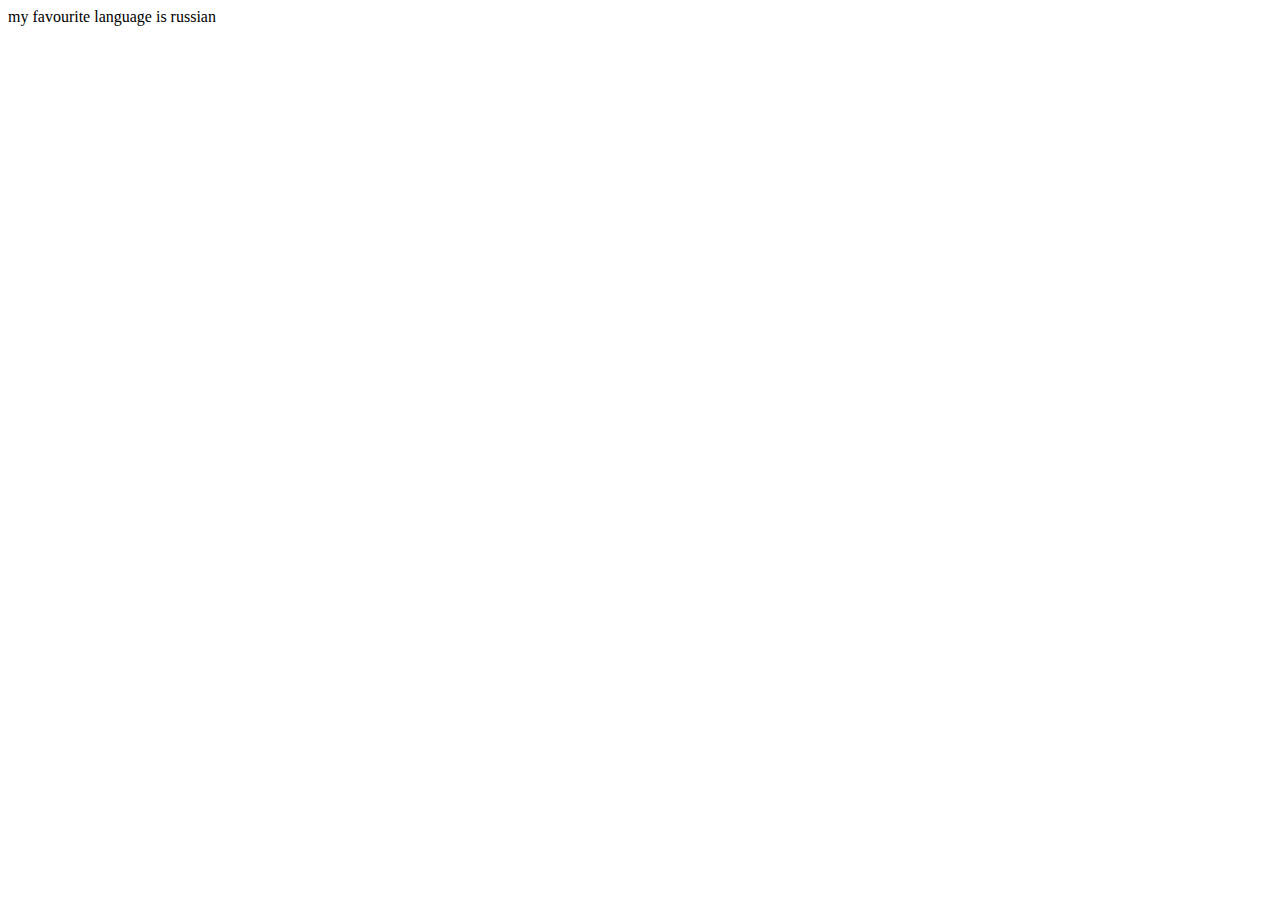
==== MERLIN.html @ 44603f54 "New commit 18:00" ====
<!DOCTYPE html>
    <html lang="en">
    <head>
        <meta charset="UTF-8">
        <meta name="viewport" content="width=device-width, initial-scale=1.0">
        <title>Document</title>
    </head>
    <body>
        my favourite language is russian 
    </body>
    </html>
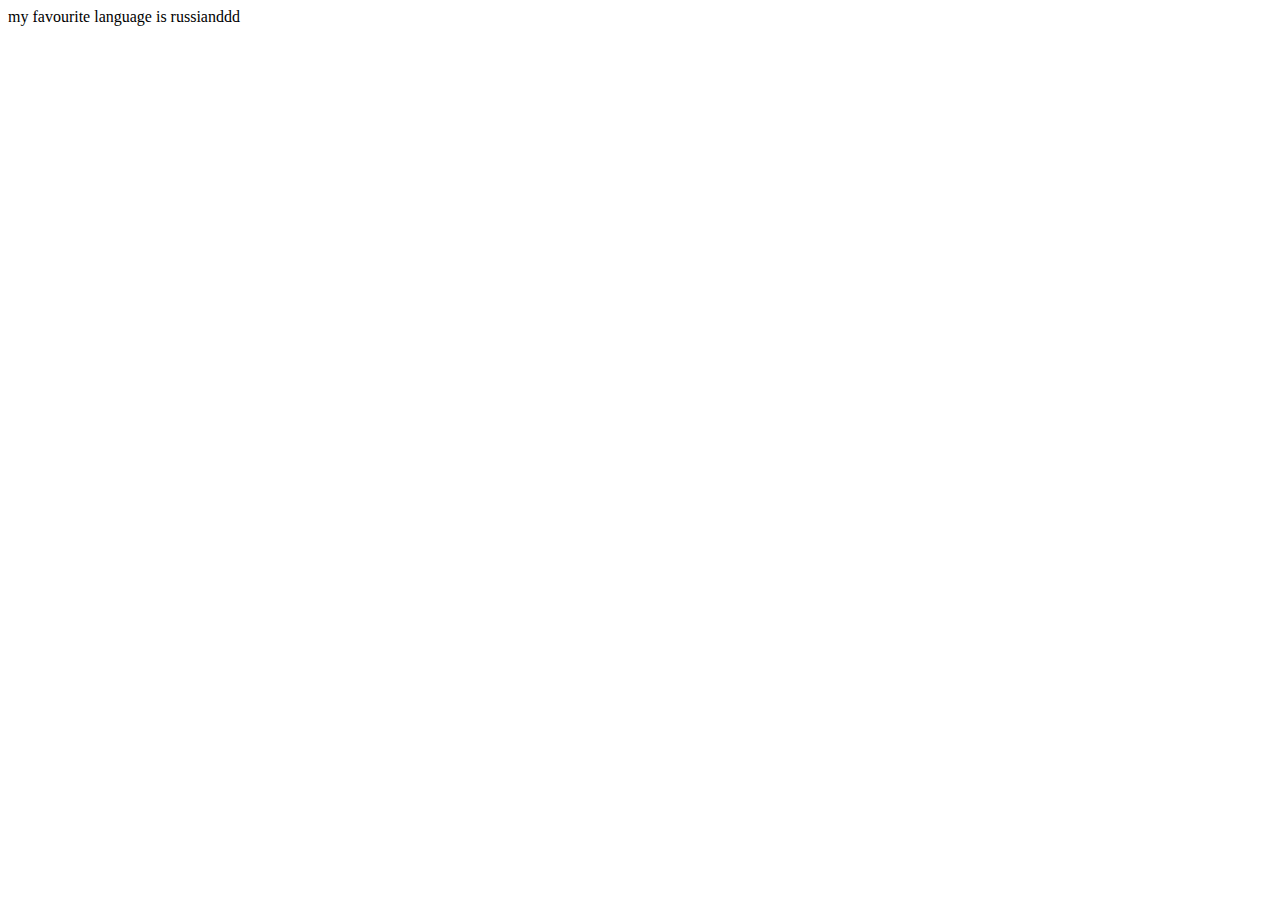
==== commit a5b9c2bd: "MAN" ====
--- a/MERLIN.html
+++ b/MERLIN.html
@@ -6,6 +6,6 @@
         <title>Document</title>
     </head>
     <body>
-        my favourite language is russian 
+        my favourite language is russianddd
     </body>
     </html>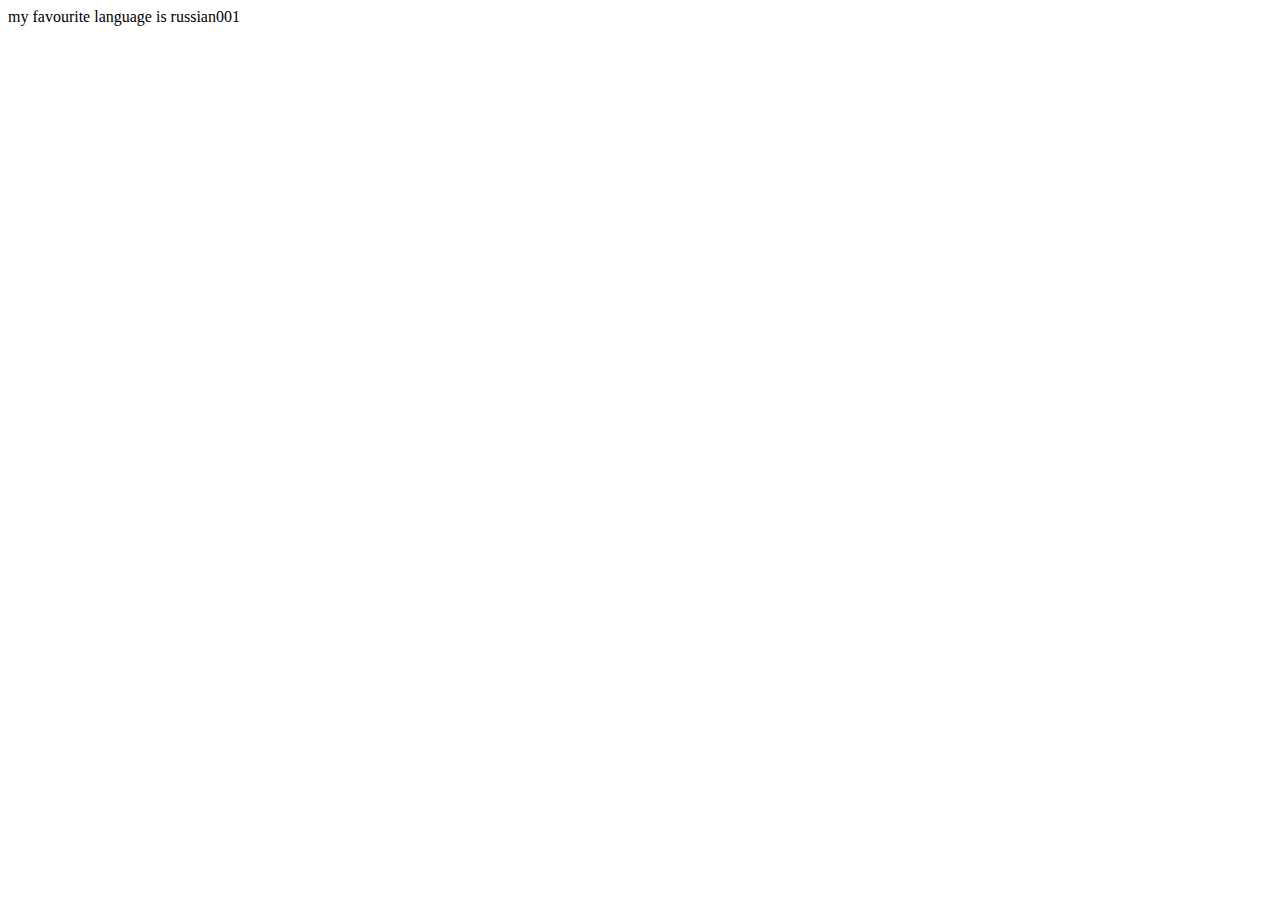
==== commit dbaf4c81: "SAVE FILE MER" ====
--- a/MERLIN.html
+++ b/MERLIN.html
@@ -6,6 +6,6 @@
         <title>Document</title>
     </head>
     <body>
-        my favourite language is russianddd
+        my favourite language is russian001
     </body>
     </html>